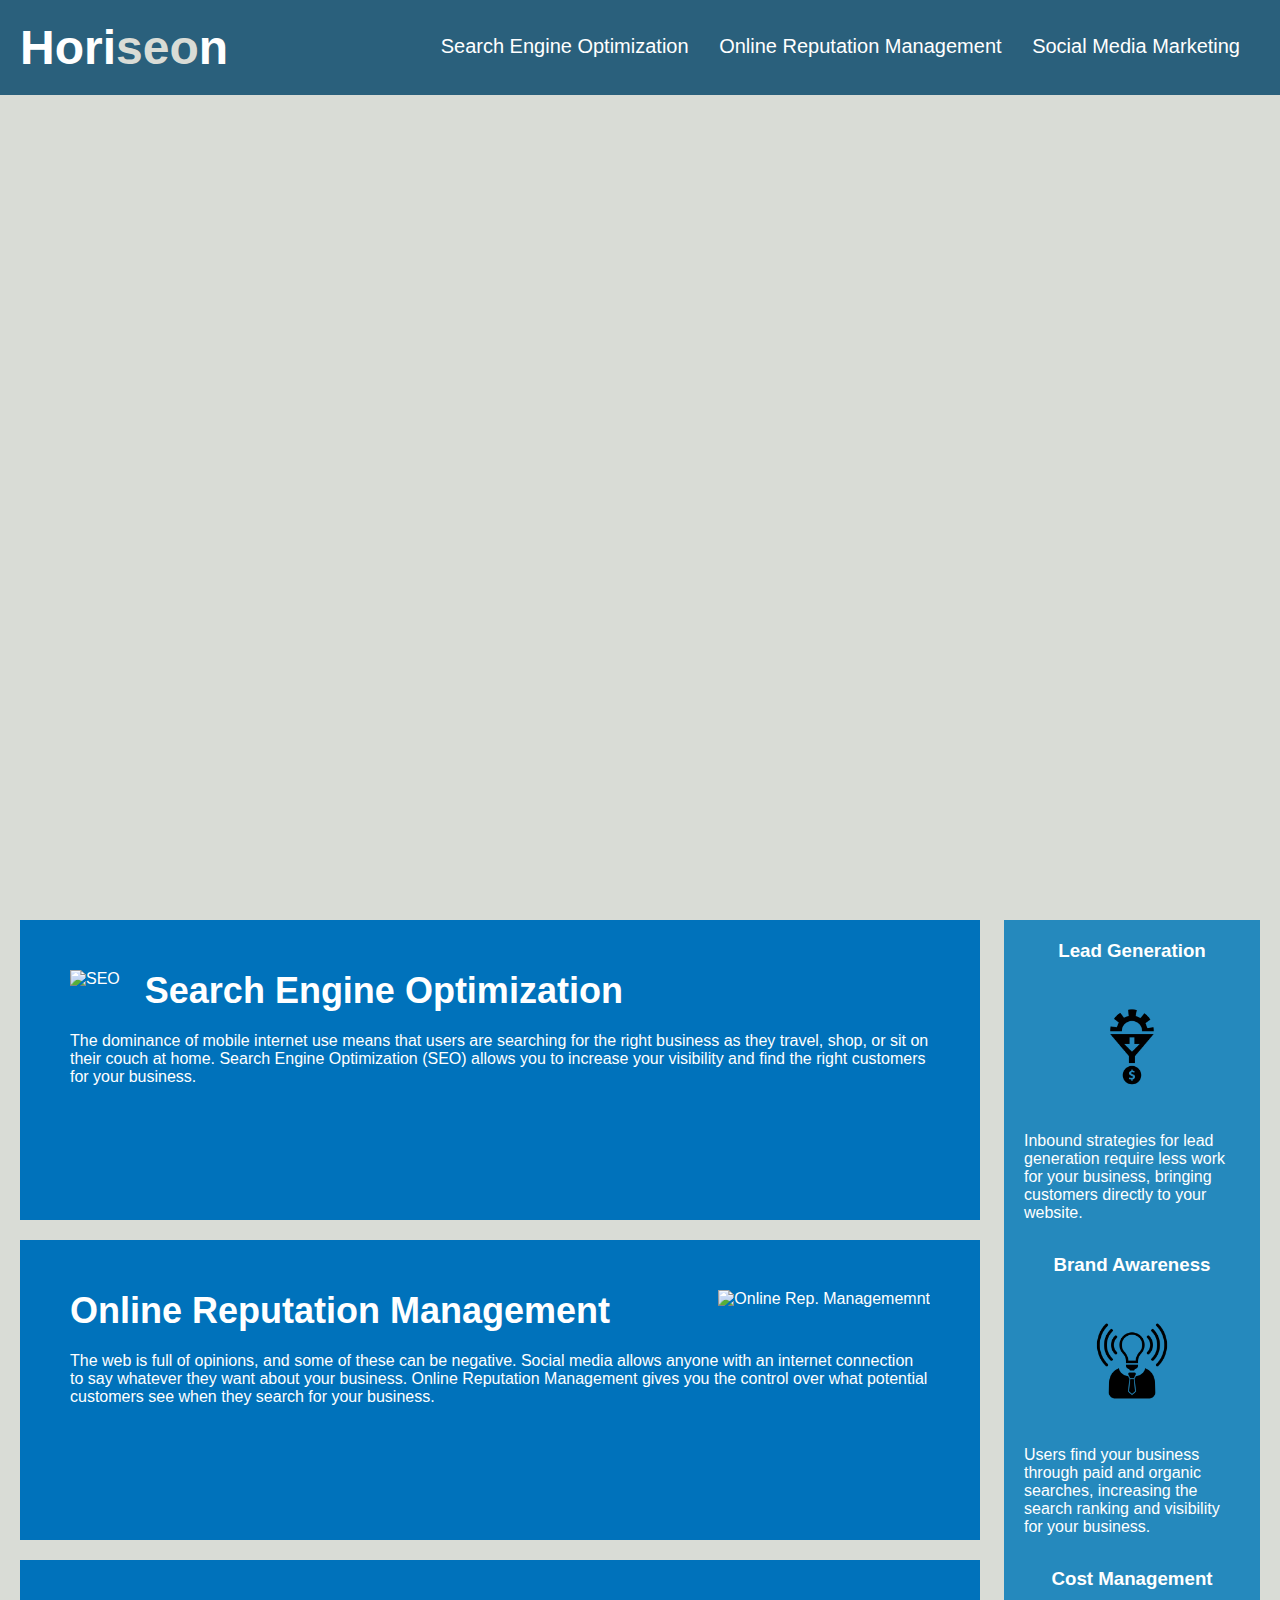
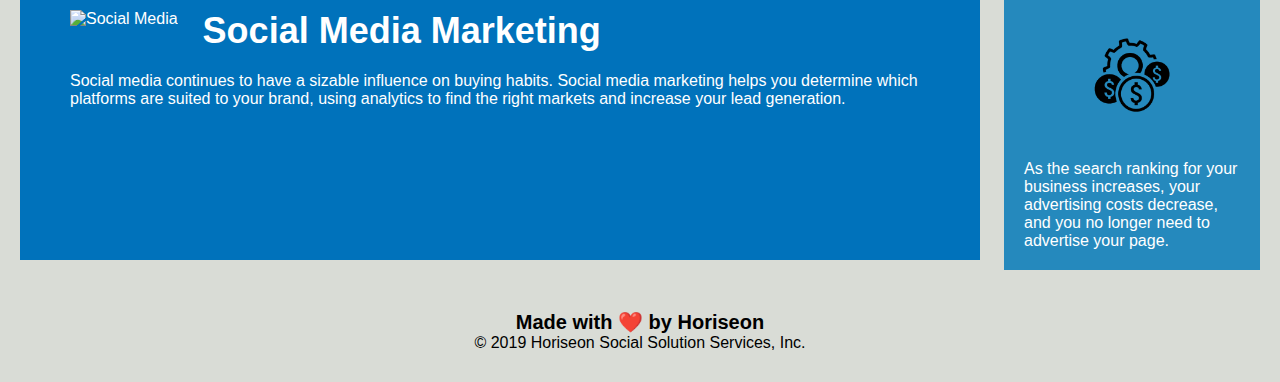
==== index.html @ 67d84eab "27th commit: More grouping done in the assets/css/style.css file 02202021 749pm" ====
<!DOCTYPE html>
<html lang="en-us">

<head>
    <meta charset="UTF-8" />
    <link rel="stylesheet" href="./assets/css/style.css">
    <title>Horiseon</title>
</head>

<body>
    
    <!-- header -->
    <!-- adder header to replace div -->
    <header class="header">
        <!-- span is not part of semantics html -->
        <h1>Hori<span class="seo">seo</span>n</h1>
        
        <div>
        <!-- added nav for navbar replacing div  -->
        <nav>
            <ul>
                <li>
                    <a href="#search-engine-optimization">Search Engine Optimization</a>
                </li>
                <li>
                    <a href="#online-reputation-management">Online Reputation Management</a>
                </li>
                <li>
                    <a href="#social-media-marketing">Social Media Marketing</a>
                </li>
            </ul>
        </nav>
        </div>
    </header>

    <!-- added main replacing div -->
    <main>
        <!-- added figure replacing div -->
        <figure class="hero"></figure>
        <!-- added section replacing div -->
            <section class="content">
                <!-- added section replacing div -->
                <!-- added id ="search-engine-optimization" to link href on line 23-->
                <section id ="search-engine-optimization" class="all-contents">
                    <img src="./assets/images/search-engine-optimization.jpg" class="float-left" alt="SEO"/>
                    <h2>Search Engine Optimization</h2>
                    <p>
                        The dominance of mobile internet use means that users are searching for the right business as they travel, shop, or sit on their couch at home. Search Engine Optimization (SEO) allows you to increase your visibility and find the right customers for your business.
                    </p>
                </section>

                <!-- added section replacing div -->
                <section id="online-reputation-management" class="all-contents">
                    <img src="./assets/images/online-reputation-management.jpg" class="float-right" alt="Online Rep. Managememnt"/>
                    <h2>Online Reputation Management</h2>
                    <p>
                        The web is full of opinions, and some of these can be negative. Social media allows anyone with an internet connection to say whatever they want about your business. Online Reputation Management gives you the control over what potential customers see when they search for your business.
                    </p>
                </section>

                <!-- added section replacing div -->
                <section id="social-media-marketing" class="all-contents">
                    <img src="./assets/images/social-media-marketing.jpg" class="float-left" alt="Social Media" />
                    <h2>Social Media Marketing</h2>
                    <p>
                        Social media continues to have a sizable influence on buying habits. Social media marketing helps you determine which platforms are suited to your brand, using analytics to find the right markets and increase your lead generation.
                    </p>
                </section>

            </section> <!-- closes: <section class="content">, line 41 above-->

        <!-- added aside replacing div -->
        <aside class="benefits">
            <div class="all-benefits"> 
                <h3>Lead Generation</h3>
                <img src="./assets/images/lead-generation.png" alt="Lead Generation"/>
                <p>
                    Inbound strategies for lead generation require less work for your business, bringing customers directly to your website.
                </p>
            </div>

            <div class="all-benefits"> 
                <h3>Brand Awareness</h3>
                <img src="./assets/images/brand-awareness.png" alt="Benefit Brand"/>
                <p>
                    Users find your business through paid and organic searches, increasing the search ranking and visibility for your business.
                </p>
            </div>

            <sdiv class="all-benefits">
                <h3>Cost Management</h3>
                <img src="./assets/images/cost-management.png" alt="Benefit Cost">
                <p>
                    As the search ranking for your business increases, your advertising costs decrease, and you no longer need to advertise your page.
                </p>
            </div>
        </aside>
    </main>

    <!-- added footer replacing div -->
    <footer class="footer">
        <h2>Made with ❤️️ by Horiseon</h2>
        <p>
            &copy; 2019 Horiseon Social Solution Services, Inc.
        </p>
    </footer>
</body>
</html>
---- assets/css/style.css ----
* {
    box-sizing: border-box;
    padding: 0;
    margin: 0;
}

body {
    background-color: #d9dcd6;
}

/* HEADER */
.header {
    padding: 20px;
    background-color: #2a607c;
    color: #ffffff;
}

.header h1 {
    display: inline-block;
    font-size: 48px;
}

.header h1 .seo {
    color: #d9dcd6;
} 

.header div {
    padding-top: 15px;
    margin-right: 20px;
    float: right;
    font-size: 20px;
}

.header div ul { 
    list-style-type: none;
}

.header div ul li {
    display: inline-block;
    margin-left: 25px;
}

/* GROUPING FONT FAMILIES */
.header,
.footer {
    font-family: 'Trebuchet MS', 'Lucida Sans Unicode', 'Lucida Grande', 'Lucida Sans', Arial, sans-serif;
}

.benefits,
.all-contents {
    font-family: 'Gill Sans', 'Gill Sans MT', Calibri, 'Trebuchet MS', sans-serif;
}

a {
    color: #ffffff;
    text-decoration: none;
}

p {
    font-size: 16px;
}

/* MAIN SECTION */
.hero {
    height: 800px;
    width: 100%;
    margin-bottom: 25px;
    background-image: url("../images/digital-marketing-meeting.jpg");
    background-size: cover;
    background-position: center;
}

.float-left {
    float: left;
    margin-right: 25px;
}

.float-right {
    float: right;
    margin-left: 25px;
}

.content {
    width: 75%;
    display: inline-block;
    margin-left: 20px;
}

.benefits {
    margin-right: 20px;
    padding: 20px;
    clear: both;
    float: right;
    width: 20%;
    height: 100%;
    background-color: #2589bd;
}

/* GROUPING BENEFITS COLORS & MARGIN-BOTTOM */
.all-benefits {
    color: #ffffff;
    margin-bottom: 32px;
}

.all-benefits h3 {
    margin-bottom: 10px;
    text-align: center;
}

.all-benefits img {
    display: block;
    margin: 10px auto;
    max-width: 150px;
}

.all-contents {
    margin-bottom: 20px;
    padding: 50px;
    height: 300px;
    background-color: #0072bb;
    color: #ffffff;
}

.all-contents img {
    max-height: 200px;
}

.all-contents h2 {
    margin-bottom: 20px;
    font-size: 36px;
}

.footer {
    padding: 30px;
    clear: both;
    text-align: center;
}

.footer h2 {
    font-size: 20px;
}
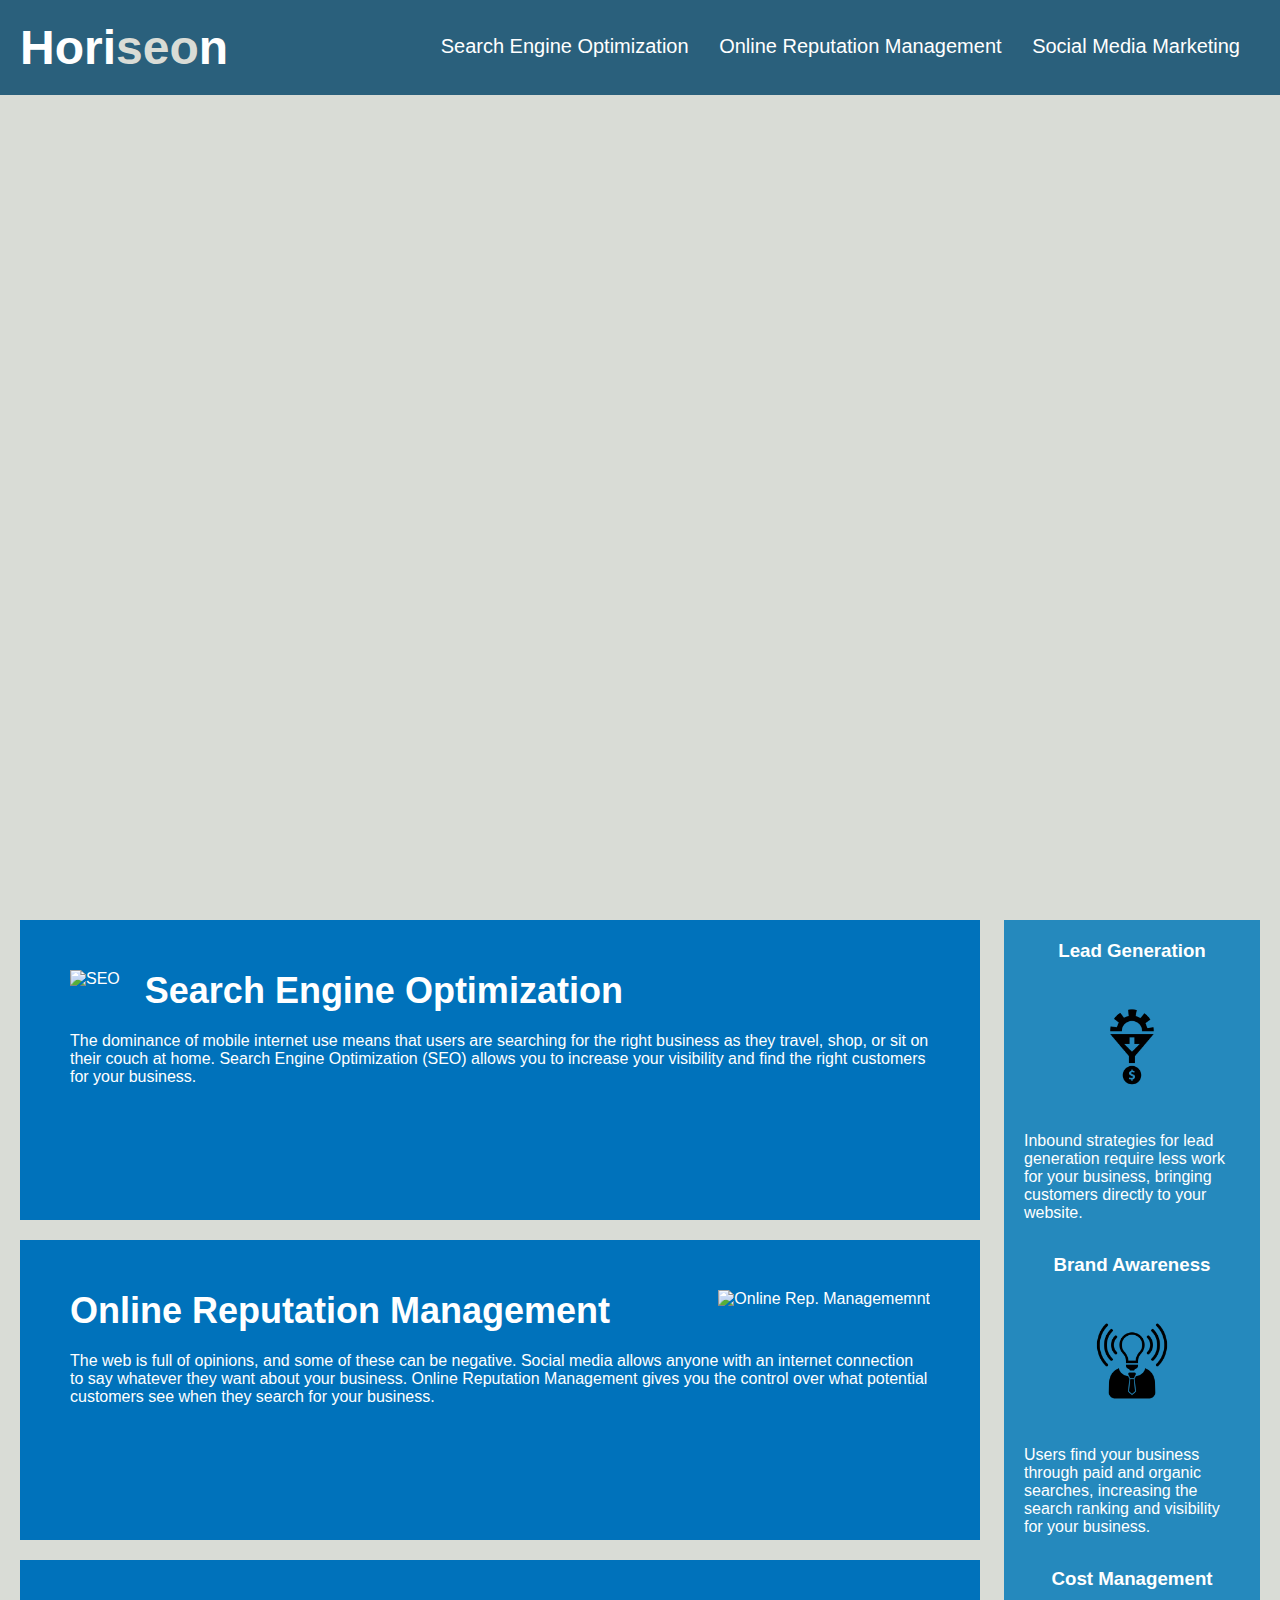
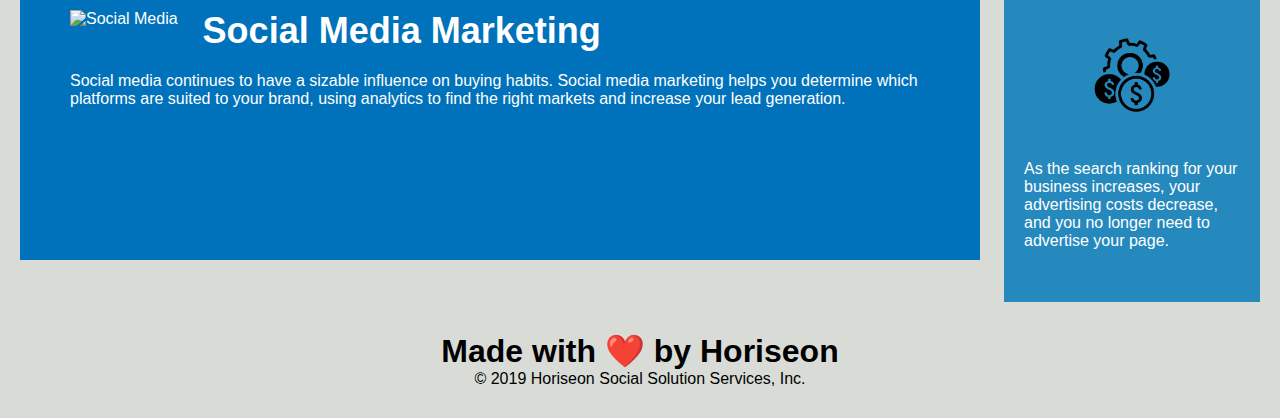
==== commit 1caee935: "commit #29: adding missing requirements for resubmission 02232021 1217am" ====
--- a/index.html
+++ b/index.html
@@ -15,7 +15,8 @@
         <!-- span is not part of semantics html -->
         <h1>Hori<span class="seo">seo</span>n</h1>
         
-        <div>
+        <!-- REPLACED DIV WITH SECTION  -->
+        <section>
         <!-- added nav for navbar replacing div  -->
         <nav>
             <ul>
@@ -30,7 +31,8 @@
                 </li>
             </ul>
         </nav>
-        </div>
+    </section>
+
     </header>
 
     <!-- added main replacing div -->
@@ -71,35 +73,35 @@
 
         <!-- added aside replacing div -->
         <aside class="benefits">
-            <div class="all-benefits"> 
+            <section class="all-benefits"> 
                 <h3>Lead Generation</h3>
                 <img src="./assets/images/lead-generation.png" alt="Lead Generation"/>
                 <p>
                     Inbound strategies for lead generation require less work for your business, bringing customers directly to your website.
                 </p>
-            </div>
+            </section>
 
-            <div class="all-benefits"> 
+            <section class="all-benefits"> 
                 <h3>Brand Awareness</h3>
                 <img src="./assets/images/brand-awareness.png" alt="Benefit Brand"/>
                 <p>
                     Users find your business through paid and organic searches, increasing the search ranking and visibility for your business.
                 </p>
-            </div>
+            </section>
 
-            <sdiv class="all-benefits">
+            <section class="all-benefits">
                 <h3>Cost Management</h3>
                 <img src="./assets/images/cost-management.png" alt="Benefit Cost">
                 <p>
                     As the search ranking for your business increases, your advertising costs decrease, and you no longer need to advertise your page.
                 </p>
-            </div>
+            </section>
         </aside>
     </main>
 
     <!-- added footer replacing div -->
     <footer class="footer">
-        <h2>Made with ❤️️ by Horiseon</h2>
+        <h1>Made with ❤️️ by Horiseon</h1>
         <p>
             &copy; 2019 Horiseon Social Solution Services, Inc.
         </p>
--- a/assets/css/style.css
+++ b/assets/css/style.css
@@ -24,18 +24,21 @@
     color: #d9dcd6;
 } 
 
-.header div {
+/* REPLACED DIV WITH SECTION */
+.header section {
     padding-top: 15px;
     margin-right: 20px;
     float: right;
     font-size: 20px;
 }
 
-.header div ul { 
+/* REPLACED DIV WITH SECTION */
+.header section ul { 
     list-style-type: none;
 }
 
-.header div ul li {
+/* REPLACED DIV WITH SECTION */
+.header section ul li {
     display: inline-block;
     margin-left: 25px;
 }
